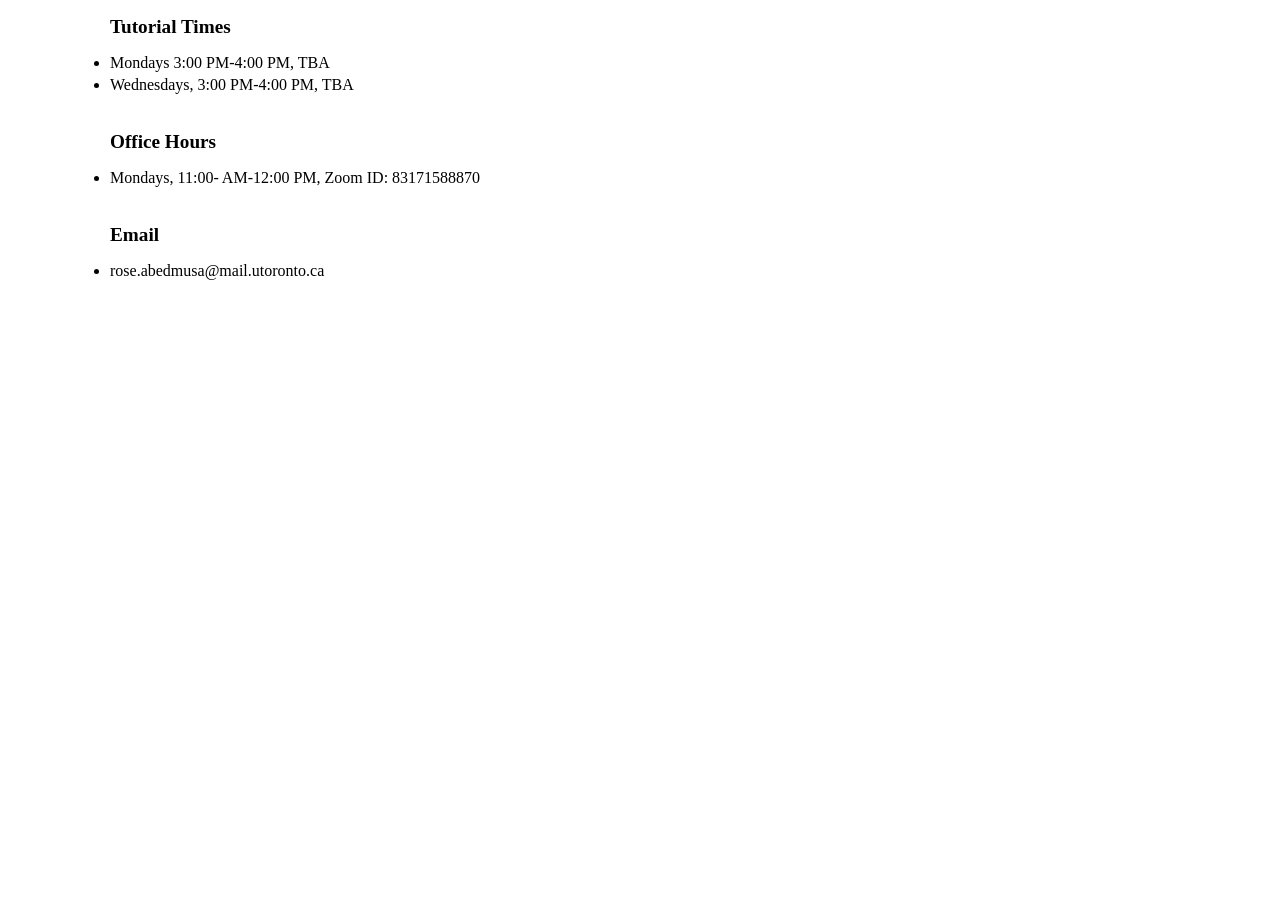
==== Gavininfo.html @ 7e09dff5 "Add files via upload" ====
<!DOCTYPE html>
<html>
<head>
	<title></title>
	<link rel="stylesheet" type="text/css" href="omid.css"> 
</head>
<body>

<div id="wrap">

<div class="section one">

<div class="item">
<h2 class="two_show"> Tutorial Times</h2>
<ul class="two_list">
    <ul style="list-style-type:disc">
     <li>  Mondays  3:00 PM-4:00 PM, TBA </li>
	<li>   Wednesdays, 3:00 PM-4:00 PM, TBA  </li>
    </ul>
</ul>
</div>

	
<div class="item">
<h2 class="two_show"> Office Hours</h2>
<ul class="two_list">
    <ul style="list-style-type:disc">
     <li>  Mondays, 11:00- AM-12:00 PM, Zoom ID: 83171588870  </li>
    </ul>
</ul>
</div>

<div class="item">
<h2 class="two_show"> Email</h2>
<ul class="two_list">
    <ul style="list-style-type:disc">
     <li>  rose.abedmusa@mail.utoronto.ca  </li>
    </ul>
</ul>
</div>


<script src="https://ajax.googleapis.com/ajax/libs/jquery/3.2.1/jquery.min.js"></script>
<script type="text/javascript">

/* omid.js */

$('.three_list, .four_list, .five_list').hide();

$('.one_show').click(function(){
$('.one_list').slideToggle();
})

$('.three_show').click(function(){
$('.three_list').slideToggle();
})

$('.four_show').click(function(){
$('.four_list').slideToggle();
})

$('.five_show').click(function(){
$('.five_list').slideToggle();
})

</script>
</body>
</html>
---- omid.css ----
/* omid.css */



#wrap{
	max-width:1060px;
	margin:0 auto;
	font-family:'Roboto';
	position:relative;
}

body{
	margin:0;
	padding:0;
	background: -moz-linear-gradient(top, rgba(0, 0, 0, 0.7) 0%, rgba(0, 0, 0, 0.7) 100%), url(bg.png) repeat 0 0, url(utm.jpg) no-repeat center center fixed;
	background: -moz-linear-gradient(top, rgba(255,255,255,0.7) 0%, rgba(255,255,255,0.7) 100%), url(utm.jpg) no-repeat center center fixed;
	background: -webkit-linear-gradient(top, rgba(255,255,255,0.7) 0%,rgba(255,255,255,0.7) 100%), url(utm.jpg) no-repeat center center fixed;
	background: -o-linear-gradient(top, rgba(255,255,255,0.7) 0%,rgba(255,255,255,0.7) 100%), url(utm.jpg) no-repeat center center fixed;
	background: -ms-linear-gradient(top, rgba(255,255,255,0.7) 0%,rgba(255,255,255,0.7) 100%), url(utm.jpg) no-repeat center center fixed;
	background: linear-gradient(to bottom, rgba(255,255,255,0.7) 0%,rgba(255,255,255,0.7) 100%), url(utm.jpg) no-repeat center center fixed;
	background-size: cover;
}

img.main_bg{
	opacity:0.1;
	width:100%;
	position: absolute:
	top:0;
	left:0;
}

.section{

}



.one{ height:250px; }

a{
	text-decoration: none;
}


img#utm{
	width:300px;
	height: auto;
	position:absolute;
	top:0;
	right:0;
}

h1{
	border-bottom:1px solid #fff;
	padding-bottom:12px;
}

.overview{
    position: relative;
    top: 70px;
    text-align: center;
    margin: 0 auto;
    width: 100%;
}

.course_title{
	font-size: 42px;
	font-family: garamond;
	margin-bottom: 25px;
	border-bottom: none;
}

.course_info{
	font-size: 24px;
	line-height: 18px;
}



.garamond{
	font-family: garamond; 
}

li.headli{
	line-height:32px;
	font-size: 28px;
	padding-bottom:12px;	
}

.italics{
	
}

.weight{
	line-height:26px;
	font-size: 22px;
	}
.italics{
	font-style:italic;
}

.larger{
	line-height:22px;
	font-size: 20px;
	}

.br{
	padding-bottom:8px;

}

li{
	padding-bottom:4px;
	padding-
}

ul{
	list-style-type: none;
	padding:0;
}

.item{

	border-bottom:1px solid #fff;
}

h2:hover{

	color:#666;
}

h2{
	cursor:pointer;
	font-size: 1.2em;

}

@media (max-width : 414px){

	p{
		margin:20px 0;
	}
	
	.overview{

	position: static !important;;
	text-align: center !important;;
		clear:both;
		float: left;
}

	img{
	position:static !important;
	float:left;
	width:360px !important;
	display:block;
	margin:20px auto 0 auto;
	}
	
}
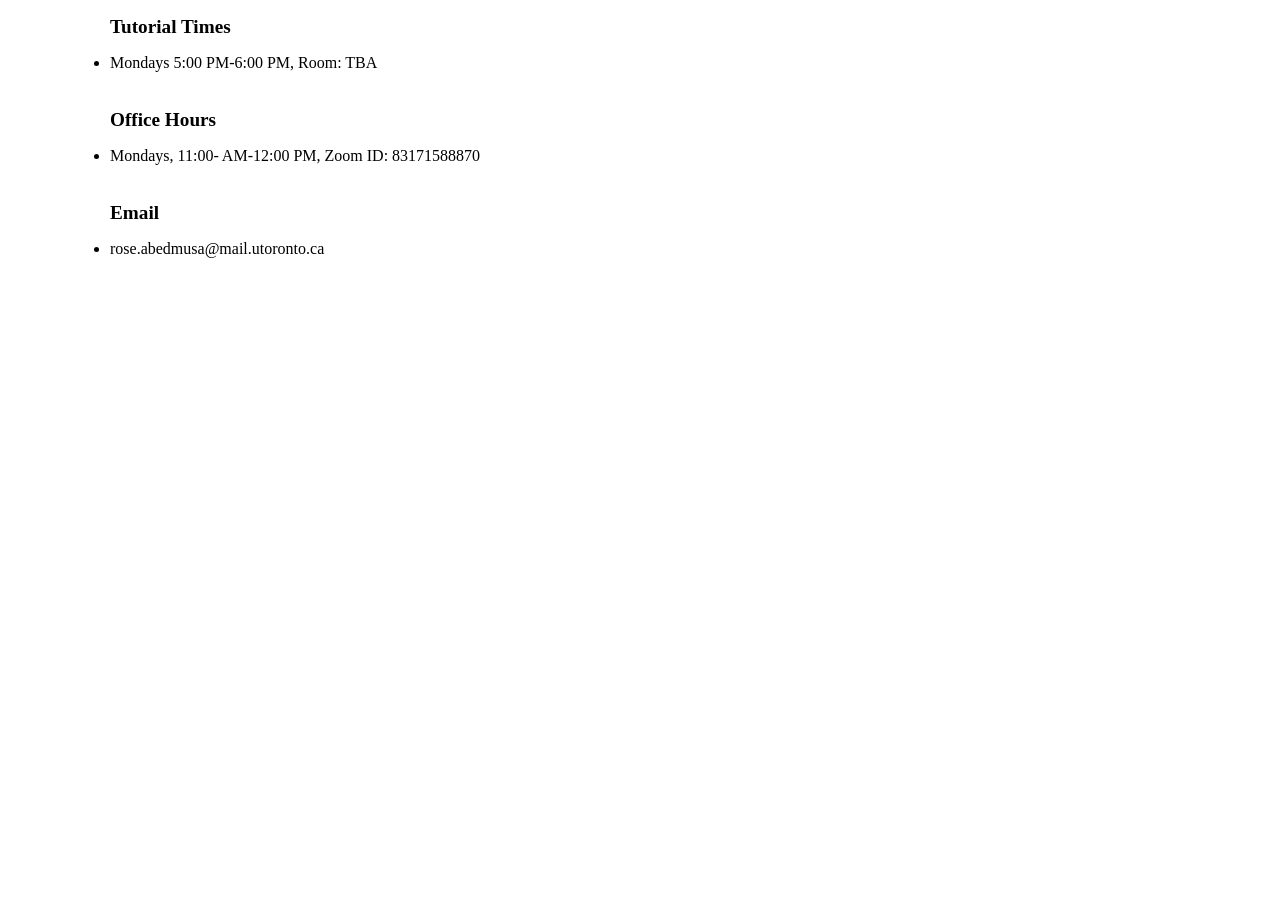
==== commit acff08d8: "Update Gavininfo.html" ====
--- a/Gavininfo.html
+++ b/Gavininfo.html
@@ -14,8 +14,7 @@
 <h2 class="two_show"> Tutorial Times</h2>
 <ul class="two_list">
     <ul style="list-style-type:disc">
-     <li>  Mondays  3:00 PM-4:00 PM, TBA </li>
-	<li>   Wednesdays, 3:00 PM-4:00 PM, TBA  </li>
+     <li>  Mondays  5:00 PM-6:00 PM, Room: TBA </li>
     </ul>
 </ul>
 </div>
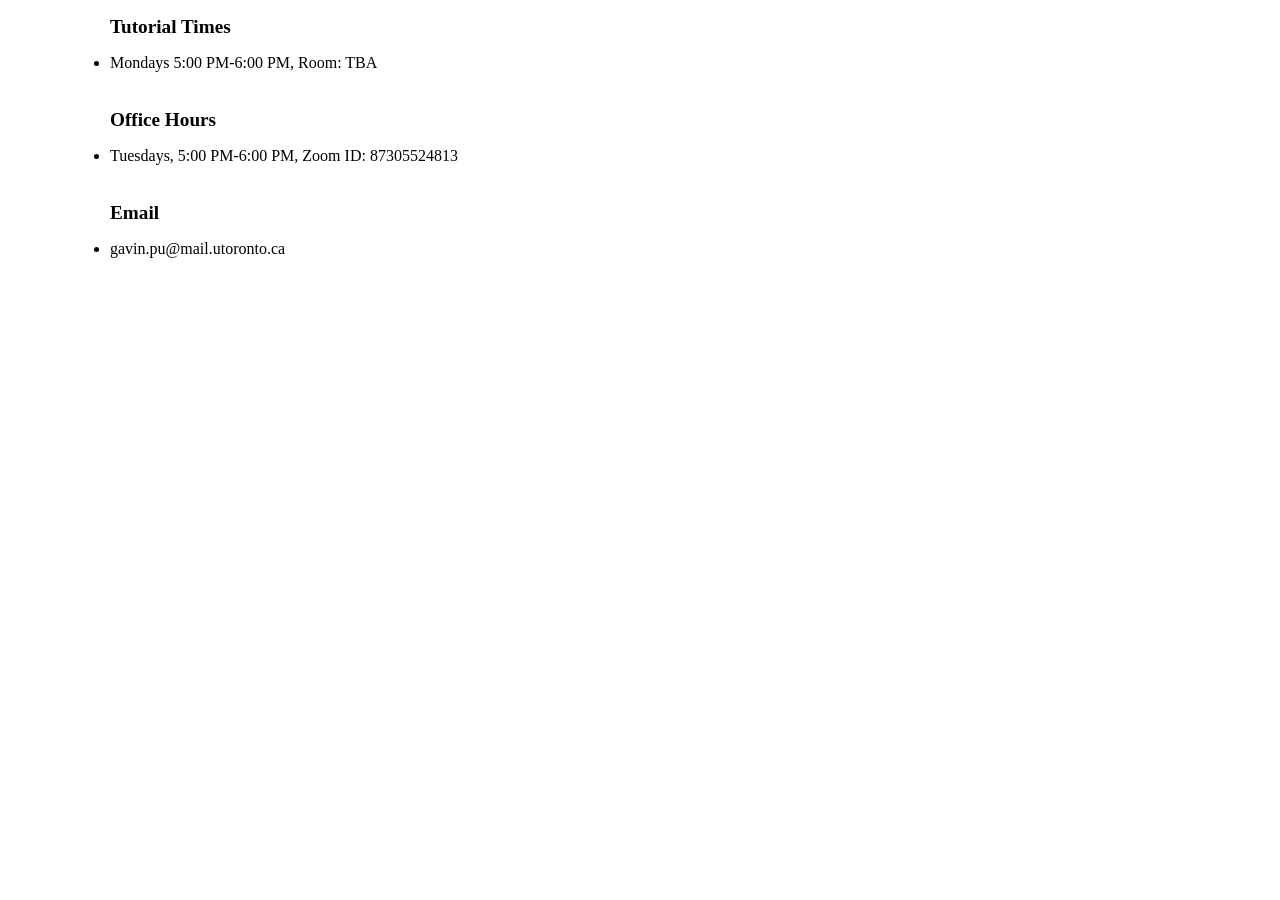
==== commit 7ebef534: "Update Gavininfo.html" ====
--- a/Gavininfo.html
+++ b/Gavininfo.html
@@ -24,7 +24,7 @@
 <h2 class="two_show"> Office Hours</h2>
 <ul class="two_list">
     <ul style="list-style-type:disc">
-     <li>  Mondays, 11:00- AM-12:00 PM, Zoom ID: 83171588870  </li>
+     <li>  Tuesdays, 5:00 PM-6:00 PM, Zoom ID: 87305524813  </li>
     </ul>
 </ul>
 </div>
@@ -33,7 +33,7 @@
 <h2 class="two_show"> Email</h2>
 <ul class="two_list">
     <ul style="list-style-type:disc">
-     <li>  rose.abedmusa@mail.utoronto.ca  </li>
+     <li>  gavin.pu@mail.utoronto.ca  </li>
     </ul>
 </ul>
 </div>
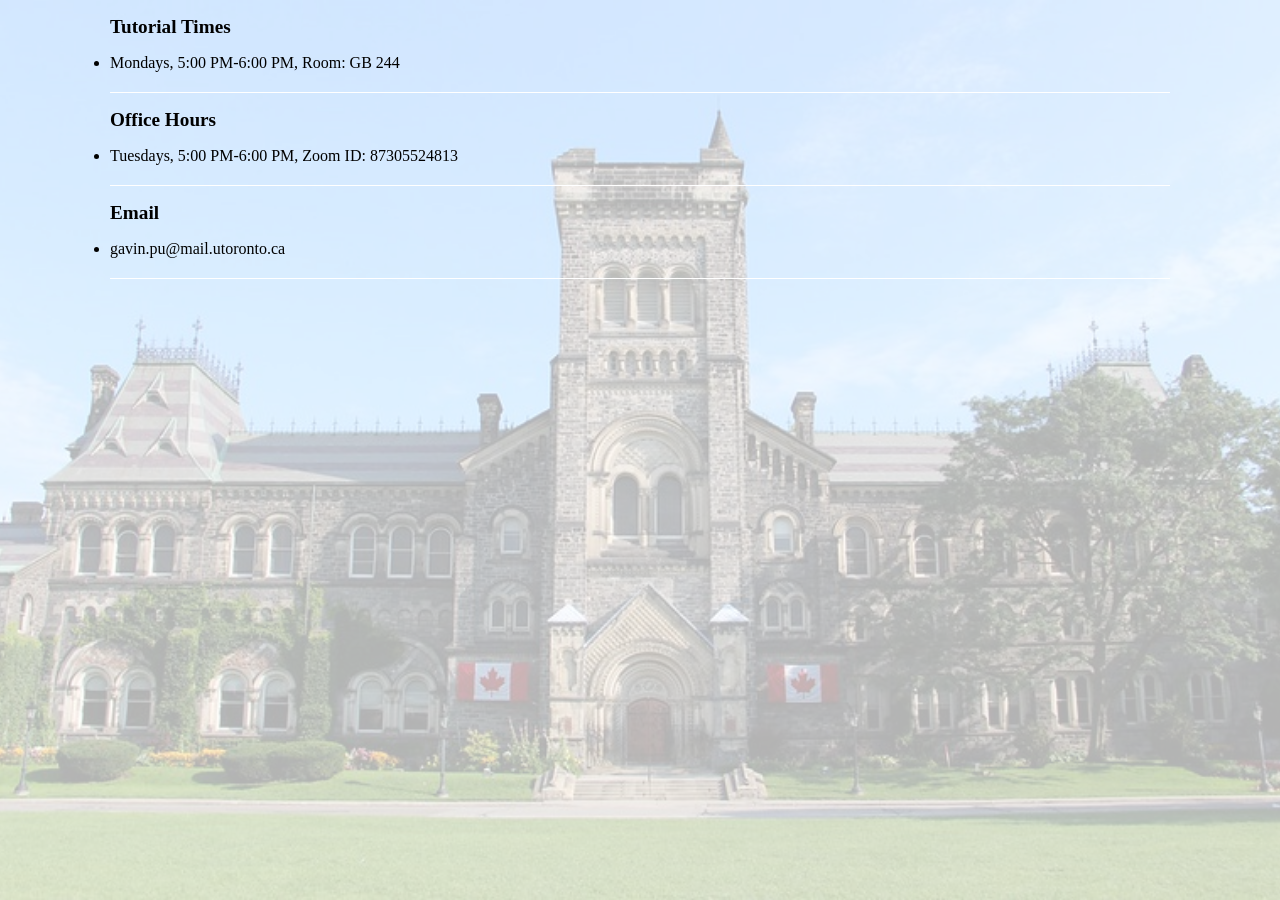
==== commit 6d89839b: "Update Gavininfo.html" ====
--- a/Gavininfo.html
+++ b/Gavininfo.html
@@ -14,7 +14,7 @@
 <h2 class="two_show"> Tutorial Times</h2>
 <ul class="two_list">
     <ul style="list-style-type:disc">
-     <li>  Mondays  5:00 PM-6:00 PM, Room: TBA </li>
+     <li>  Mondays,  5:00 PM-6:00 PM, Room: GB 244 </li>
     </ul>
 </ul>
 </div>
--- a/omid.css
+++ b/omid.css
@@ -12,12 +12,12 @@
 body{
 	margin:0;
 	padding:0;
-	background: -moz-linear-gradient(top, rgba(0, 0, 0, 0.7) 0%, rgba(0, 0, 0, 0.7) 100%), url(bg.png) repeat 0 0, url(utm.jpg) no-repeat center center fixed;
-	background: -moz-linear-gradient(top, rgba(255,255,255,0.7) 0%, rgba(255,255,255,0.7) 100%), url(utm.jpg) no-repeat center center fixed;
-	background: -webkit-linear-gradient(top, rgba(255,255,255,0.7) 0%,rgba(255,255,255,0.7) 100%), url(utm.jpg) no-repeat center center fixed;
-	background: -o-linear-gradient(top, rgba(255,255,255,0.7) 0%,rgba(255,255,255,0.7) 100%), url(utm.jpg) no-repeat center center fixed;
-	background: -ms-linear-gradient(top, rgba(255,255,255,0.7) 0%,rgba(255,255,255,0.7) 100%), url(utm.jpg) no-repeat center center fixed;
-	background: linear-gradient(to bottom, rgba(255,255,255,0.7) 0%,rgba(255,255,255,0.7) 100%), url(utm.jpg) no-repeat center center fixed;
+	background: -moz-linear-gradient(top, rgba(0, 0, 0, 0.7) 0%, rgba(0, 0, 0, 0.7) 100%), url(bg.png) repeat 0 0, url(UofT.jpg) no-repeat center center fixed;
+	background: -moz-linear-gradient(top, rgba(255,255,255,0.7) 0%, rgba(255,255,255,0.7) 100%), url(UofT.jpg) no-repeat center center fixed;
+	background: -webkit-linear-gradient(top, rgba(255,255,255,0.7) 0%,rgba(255,255,255,0.7) 100%), url(UofT.jpg) no-repeat center center fixed;
+	background: -o-linear-gradient(top, rgba(255,255,255,0.7) 0%,rgba(255,255,255,0.7) 100%), url(UofT.jpg) no-repeat center center fixed;
+	background: -ms-linear-gradient(top, rgba(255,255,255,0.7) 0%,rgba(255,255,255,0.7) 100%), url(UofT.jpg) no-repeat center center fixed;
+	background: linear-gradient(to bottom, rgba(255,255,255,0.7) 0%,rgba(255,255,255,0.7) 100%), url(UofT.jpg) no-repeat center center fixed;
 	background-size: cover;
 }
 
@@ -42,7 +42,7 @@
 }
 
 
-img#utm{
+img#UofT{
 	width:300px;
 	height: auto;
 	position:absolute;
